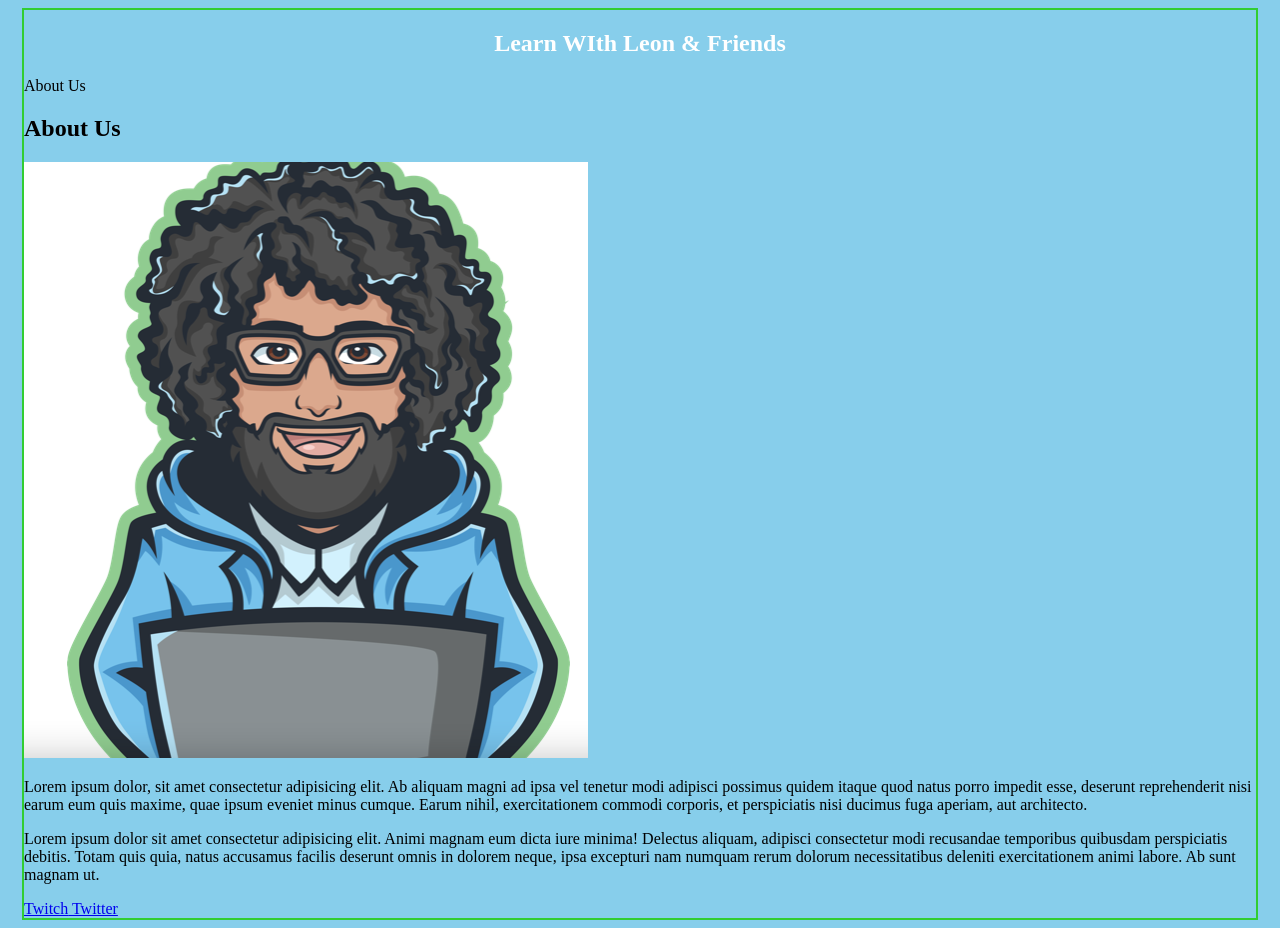
==== index.html @ c7437ffa "Add files via upload" ====
<!DOCTYPE html>
<html lang="en">
<head>
    <meta charset="UTF-8">
    <meta name="viewport" content="width=device-width, initial-scale=1.0">
    <title>Simple Site Lab</title>
    <link rel="stylesheet" href="style.css">
</head>
<body>
    <section>
        <h1>Learn WIth Leon & Friends</h1>
        <nav>
            <span>About Us</span class="symbol"> 
        </nav>
        <h2>About Us</h2>
        <img src="Screen Shot 2024-06-21 at 11.53.32 AM.png" alt="Screenshot">
        <p>Lorem ipsum dolor, sit amet consectetur adipisicing elit. Ab aliquam magni ad ipsa vel tenetur modi adipisci possimus quidem itaque quod natus porro impedit esse, deserunt reprehenderit nisi earum eum quis maxime, quae ipsum eveniet minus cumque. Earum nihil, exercitationem commodi corporis, et perspiciatis nisi ducimus fuga aperiam, aut architecto.</p>
        <p>Lorem ipsum dolor sit amet consectetur adipisicing elit. Animi magnam eum dicta iure minima! Delectus aliquam, adipisci consectetur modi recusandae temporibus quibusdam perspiciatis debitis. Totam quis quia, natus accusamus facilis deserunt omnis in dolorem neque, ipsa excepturi nam numquam rerum dolorum necessitatibus deleniti exercitationem animi labore. Ab sunt magnam ut.</p>
    </section>
    <footer>
        <nav>
            <span><a href="#"> Twitch</a><span class="symbol"><span><a href="#"> Twitter</a><span class="symbol"></span></a></span>
        </nav>
    </footer>
---- style.css ----
body {
    background-color: skyblue;
    border: 2px solid limegreen;
    font-family: Roboto;
    margin-left: 22px;
    margin-right: 22px;
}

h1 {
    color: white;
    text-align: center;
    font-family: 'Times New Roman', 'Times New Roman', Times, serif;

}
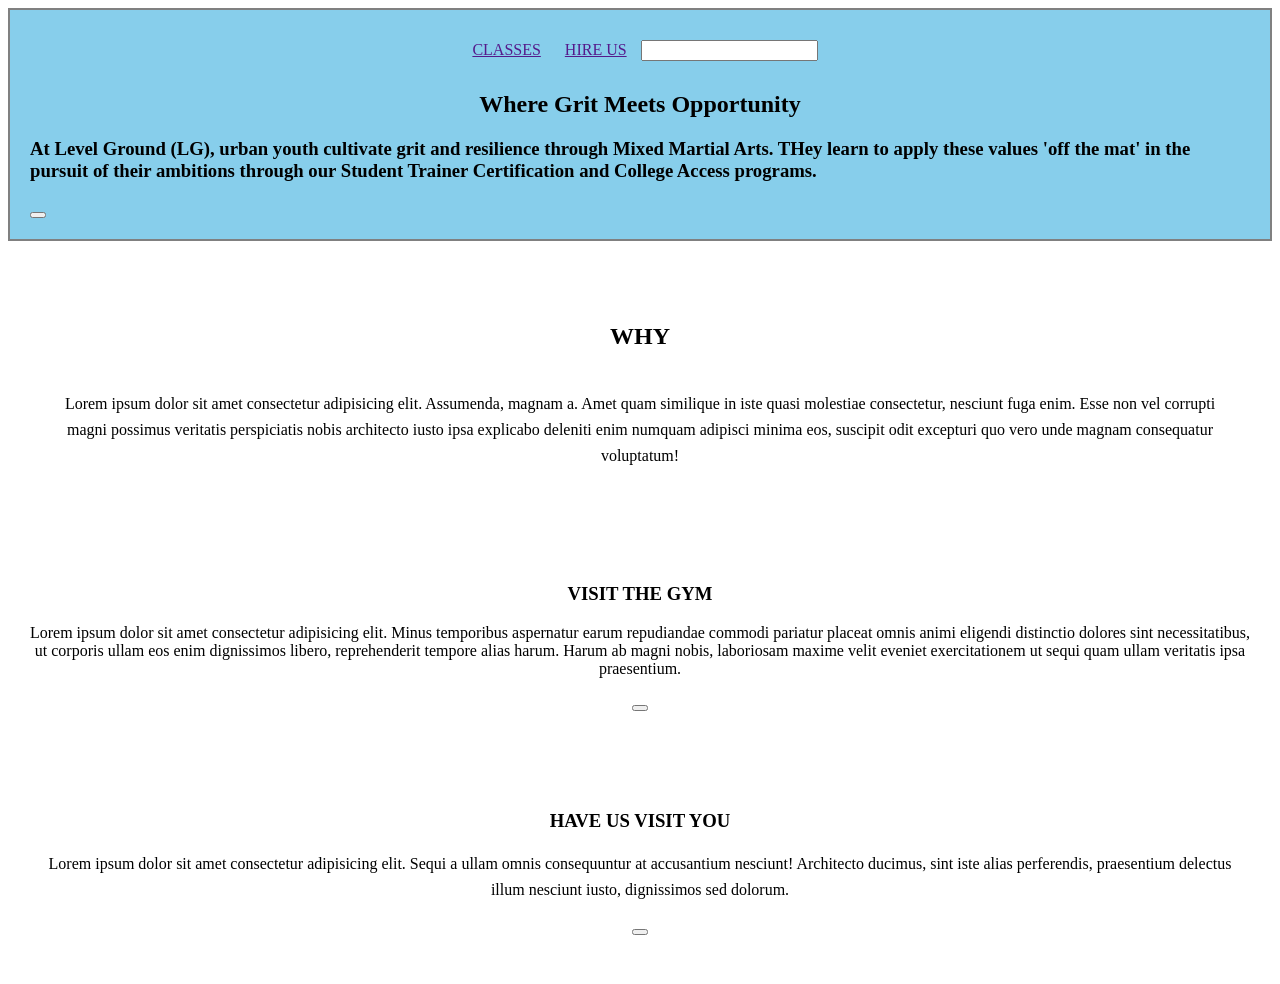
==== commit f70f4b35: "Add files via upload" ====
--- a/index.html
+++ b/index.html
@@ -3,23 +3,45 @@
 <head>
     <meta charset="UTF-8">
     <meta name="viewport" content="width=device-width, initial-scale=1.0">
-    <title>Simple Site Lab</title>
-    <link rel="stylesheet" href="style.css">
+    <title>Where Grit Meets Opportunity</title>
+    <link rel="stylesheet" href="sty;e.css">
 </head>
 <body>
     <section>
-        <h1>Learn WIth Leon & Friends</h1>
-        <nav>
-            <span>About Us</span class="symbol"> 
-        </nav>
-        <h2>About Us</h2>
-        <img src="Screen Shot 2024-06-21 at 11.53.32 AM.png" alt="Screenshot">
-        <p>Lorem ipsum dolor, sit amet consectetur adipisicing elit. Ab aliquam magni ad ipsa vel tenetur modi adipisci possimus quidem itaque quod natus porro impedit esse, deserunt reprehenderit nisi earum eum quis maxime, quae ipsum eveniet minus cumque. Earum nihil, exercitationem commodi corporis, et perspiciatis nisi ducimus fuga aperiam, aut architecto.</p>
-        <p>Lorem ipsum dolor sit amet consectetur adipisicing elit. Animi magnam eum dicta iure minima! Delectus aliquam, adipisci consectetur modi recusandae temporibus quibusdam perspiciatis debitis. Totam quis quia, natus accusamus facilis deserunt omnis in dolorem neque, ipsa excepturi nam numquam rerum dolorum necessitatibus deleniti exercitationem animi labore. Ab sunt magnam ut.</p>
+        <header>
+            <nav>
+                <li><a href="">CLASSES</a></li>
+                <li><a href="">HIRE US</a></li>
+                <input type="text">
+            </nav>
+            <h1>Where Grit Meets Opportunity</h1>
+            <h3>At Level Ground (LG), urban youth cultivate grit and resilience through Mixed Martial Arts. THey learn to apply these values 'off the mat' in the pursuit of their ambitions through our Student Trainer Certification and College Access programs.</h3>
+            <button src="Watch the Video">
+            </button>
+        </header>
     </section>
-    <footer>
-        <nav>
-            <span><a href="#"> Twitch</a><span class="symbol"><span><a href="#"> Twitter</a><span class="symbol"></span></a></span>
-        </nav>
-    </footer>
-   +    <section>
+        <h2>WHY</h2>
+        <p>Lorem ipsum dolor sit amet consectetur adipisicing elit. Assumenda, magnam a. Amet quam similique in iste quasi molestiae consectetur, nesciunt fuga enim. Esse non vel corrupti magni possimus veritatis perspiciatis nobis architecto iusto ipsa explicabo deleniti enim numquam adipisci minima eos, suscipit odit excepturi quo vero unde magnam consequatur voluptatum!</p>
+    </section>
+    <section>
+        <section>
+            <h3>VISIT THE GYM</h3>
+            <p>Lorem ipsum dolor sit amet consectetur adipisicing elit. Minus temporibus aspernatur earum repudiandae commodi pariatur placeat omnis animi eligendi distinctio dolores sint necessitatibus, ut corporis ullam eos enim dignissimos libero, reprehenderit tempore alias harum. Harum ab magni nobis, laboriosam maxime velit eveniet exercitationem ut sequi quam ullam veritatis ipsa praesentium.</p>
+            <button src="SEE CLASSES"></button>
+
+        </section>
+        <section>
+            <h3>HAVE US VISIT YOU</h3>
+            <p>Lorem ipsum dolor sit amet consectetur adipisicing elit. Sequi a ullam omnis consequuntur at accusantium nesciunt! Architecto ducimus, sint iste alias perferendis, praesentium delectus illum nesciunt iusto, dignissimos sed dolorum.</p>
+            <button src="HIRE US"></button>
+        </section>
+    </section>
+
+    <section>
+        <footer>
+
+        </footer>
+    </section>
+</body>
+</html>
--- a/sty;e.css
+++ b/sty;e.css
@@ -0,0 +1,69 @@
+
+header {
+    background-color: skyblue;
+    border: 2px solid grey;
+    padding: 20px;
+}
+
+header nav {
+    text-align: center;
+    padding: 10px;
+
+}
+
+header nav li {
+    display: inline-block;
+    margin: 0 10px;
+}
+
+header nav input [type="text"],
+header nav span {
+    margin-left: 10px;
+}
+
+header h1 {
+    text-align: center;
+    margin-top: 20px;
+}
+
+header h1 p {
+    text-align: center;
+    margin-top: 20px;
+    
+}
+
+section h2 {
+    background-color: white;
+    border: 2px solid white;
+    padding: 20px;
+    text-align: center;
+}
+
+section:nth-of-type(2) {
+    background: white;
+    text-align: center;
+    padding: 40px 20px
+}
+
+section:nth-of-type(2) h1 {
+    padding: 10px;
+}
+
+section:nth-of-type(2) p{
+    padding: 0 20px;
+    line-height: 1.6;
+}
+
+section:nth-of-type(3) section {
+    text-align: center;
+    padding: 40px 20px;
+}
+
+section:nth-of-type(4) section {
+    text-align: center;
+    padding: 40px 20px
+}
+
+
+
+
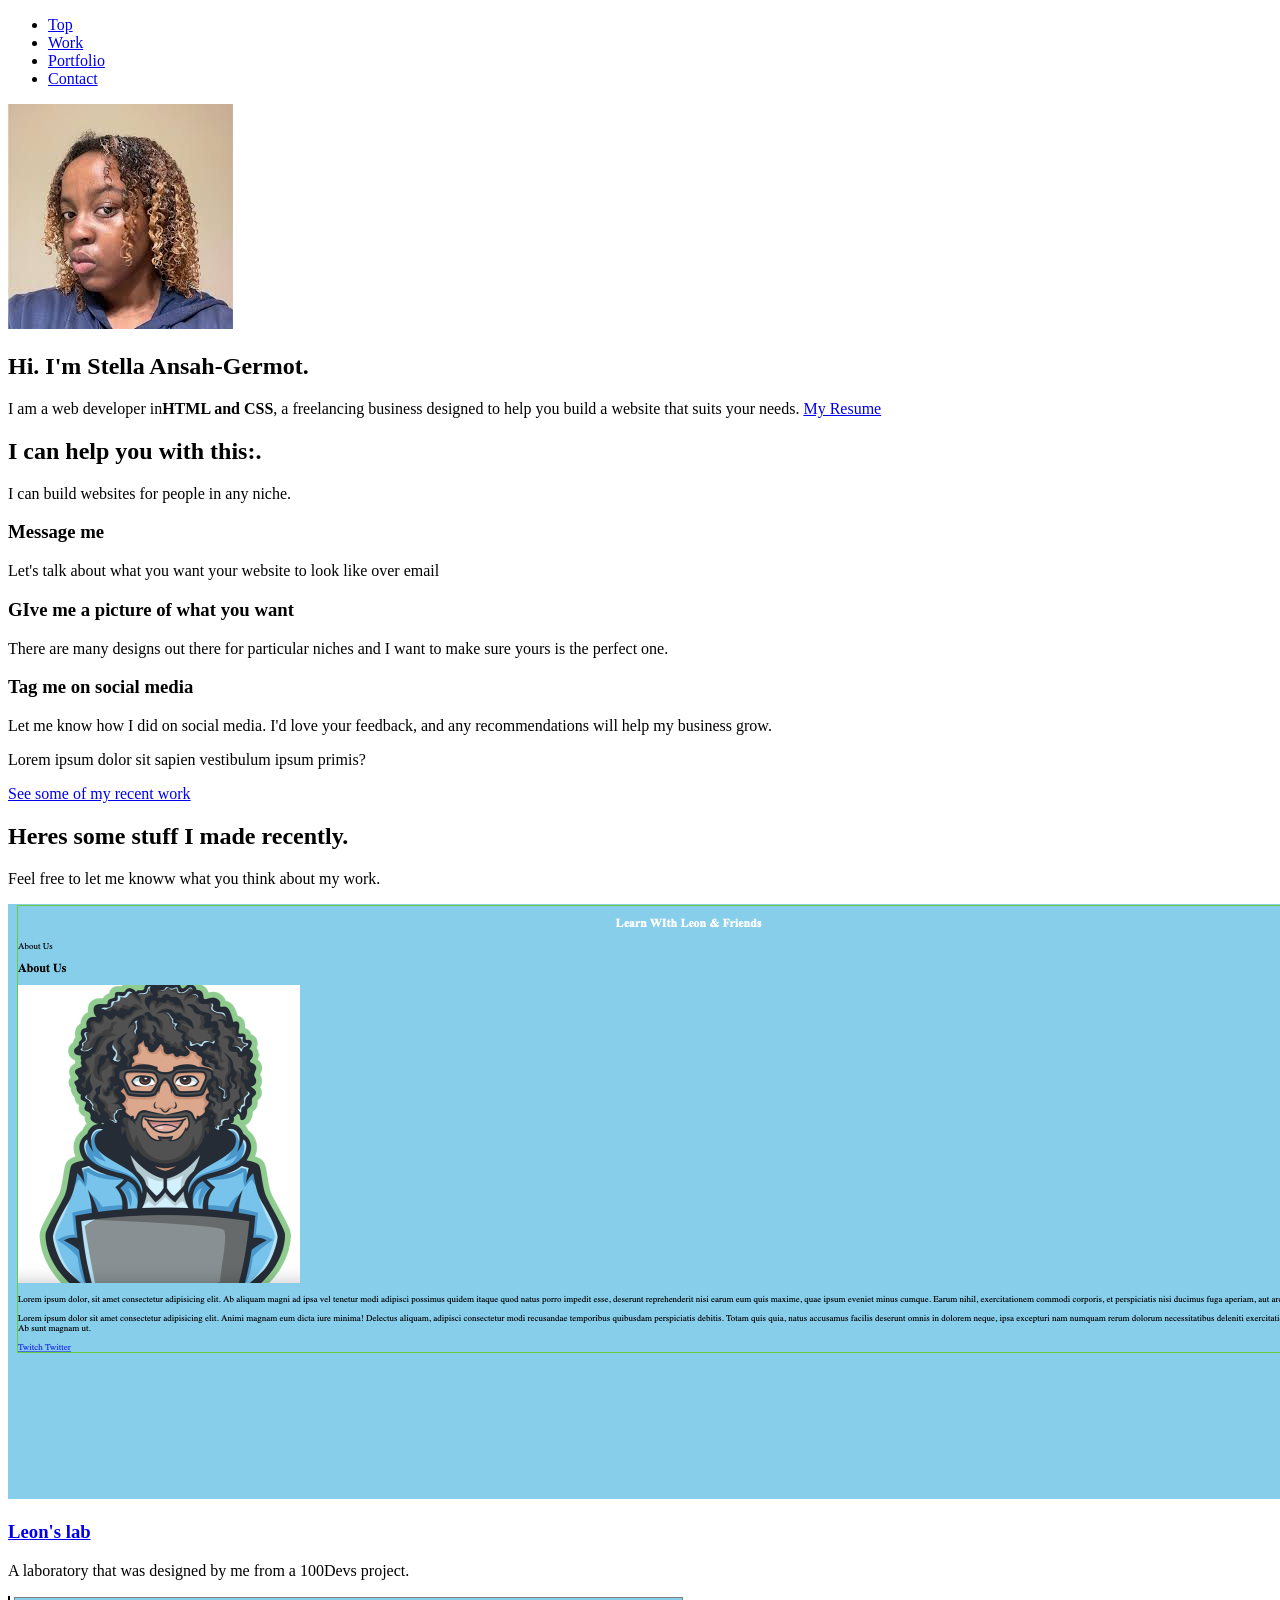
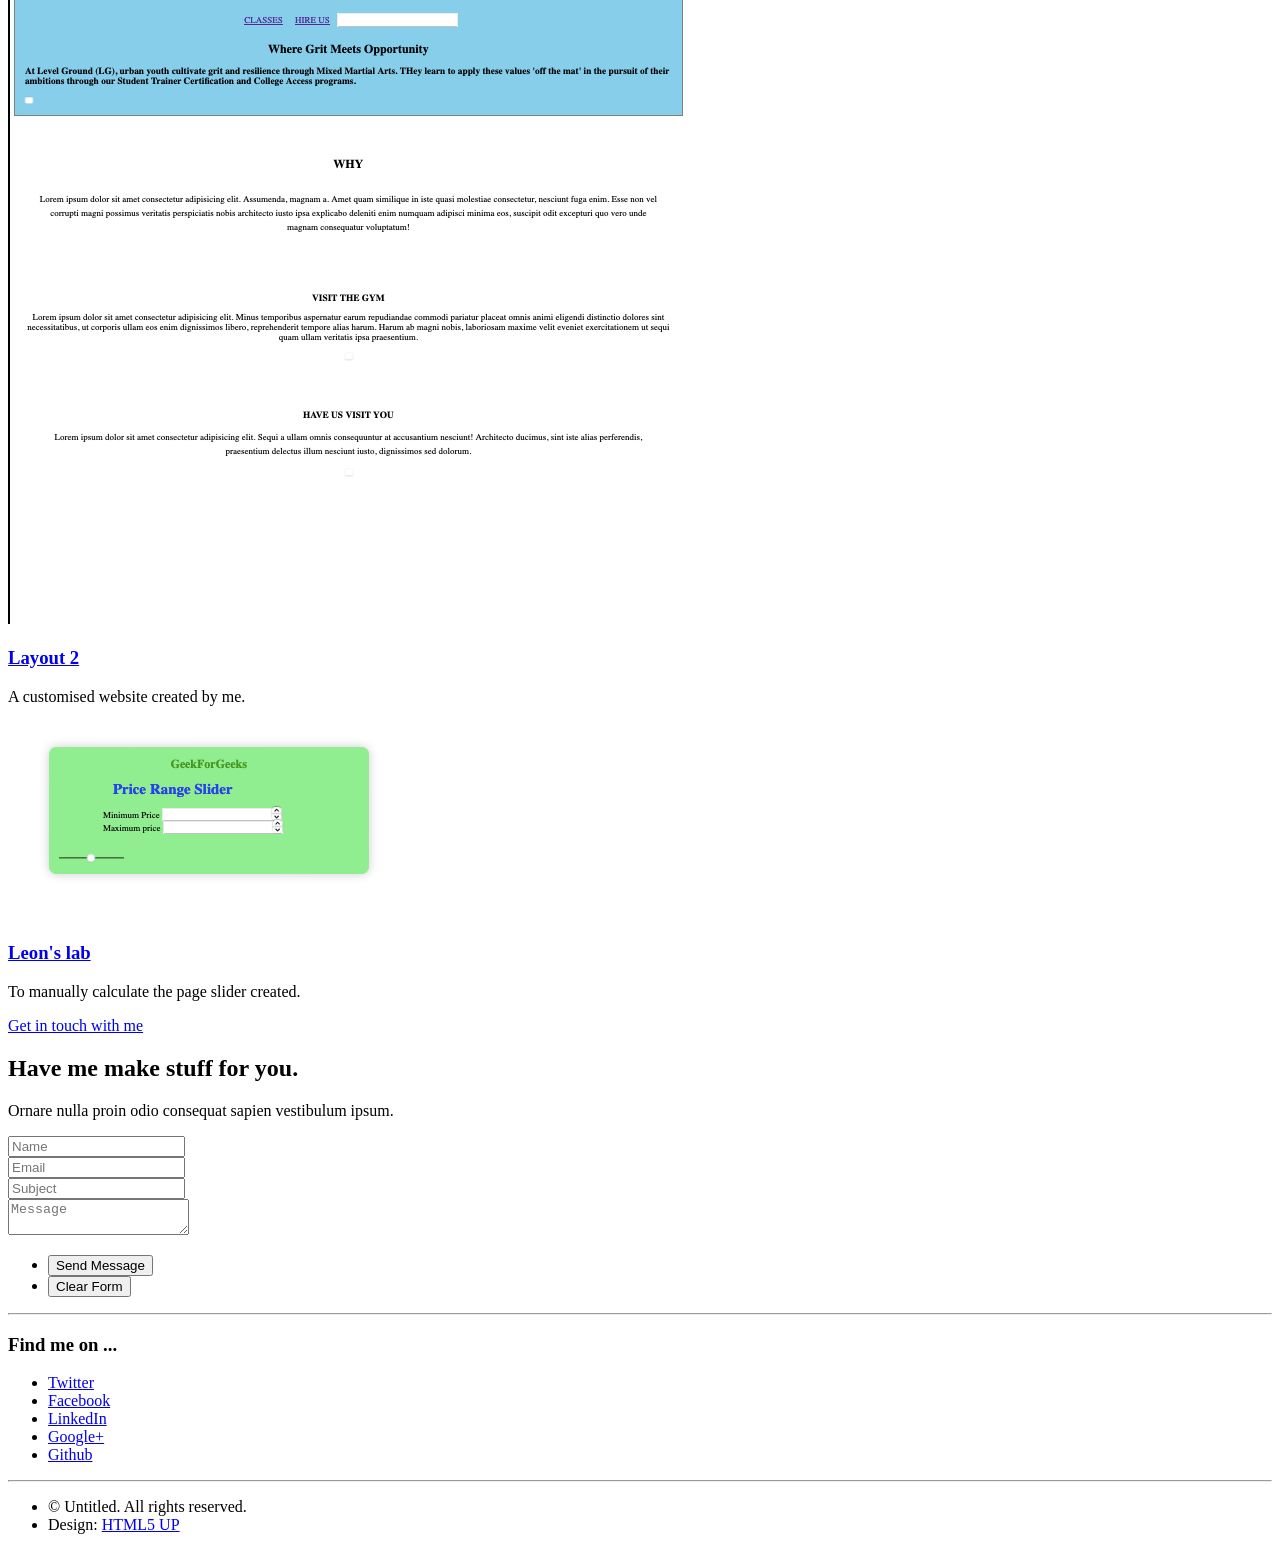
==== commit 796a6714: "Add files via upload" ====
--- a/index.html
+++ b/index.html
@@ -1,47 +1,209 @@
-<!DOCTYPE html>
-<html lang="en">
-<head>
-    <meta charset="UTF-8">
-    <meta name="viewport" content="width=device-width, initial-scale=1.0">
-    <title>Where Grit Meets Opportunity</title>
-    <link rel="stylesheet" href="sty;e.css">
-</head>
-<body>
-    <section>
-        <header>
-            <nav>
-                <li><a href="">CLASSES</a></li>
-                <li><a href="">HIRE US</a></li>
-                <input type="text">
-            </nav>
-            <h1>Where Grit Meets Opportunity</h1>
-            <h3>At Level Ground (LG), urban youth cultivate grit and resilience through Mixed Martial Arts. THey learn to apply these values 'off the mat' in the pursuit of their ambitions through our Student Trainer Certification and College Access programs.</h3>
-            <button src="Watch the Video">
-            </button>
-        </header>
-    </section>
-    <section>
-        <h2>WHY</h2>
-        <p>Lorem ipsum dolor sit amet consectetur adipisicing elit. Assumenda, magnam a. Amet quam similique in iste quasi molestiae consectetur, nesciunt fuga enim. Esse non vel corrupti magni possimus veritatis perspiciatis nobis architecto iusto ipsa explicabo deleniti enim numquam adipisci minima eos, suscipit odit excepturi quo vero unde magnam consequatur voluptatum!</p>
-    </section>
-    <section>
-        <section>
-            <h3>VISIT THE GYM</h3>
-            <p>Lorem ipsum dolor sit amet consectetur adipisicing elit. Minus temporibus aspernatur earum repudiandae commodi pariatur placeat omnis animi eligendi distinctio dolores sint necessitatibus, ut corporis ullam eos enim dignissimos libero, reprehenderit tempore alias harum. Harum ab magni nobis, laboriosam maxime velit eveniet exercitationem ut sequi quam ullam veritatis ipsa praesentium.</p>
-            <button src="SEE CLASSES"></button>
-
-        </section>
-        <section>
-            <h3>HAVE US VISIT YOU</h3>
-            <p>Lorem ipsum dolor sit amet consectetur adipisicing elit. Sequi a ullam omnis consequuntur at accusantium nesciunt! Architecto ducimus, sint iste alias perferendis, praesentium delectus illum nesciunt iusto, dignissimos sed dolorum.</p>
-            <button src="HIRE US"></button>
-        </section>
-    </section>
-
-    <section>
-        <footer>
-
-        </footer>
-    </section>
-</body>
+<!DOCTYPE HTML>
+<!--
+	Miniport by HTML5 UP
+	html5up.net | @ajlkn
+	Free for personal and commercial use under the CCA 3.0 license (html5up.net/license)
+-->
+<html>
+	<head>
+		<title>Miniport by HTML5 UP</title>
+		<meta charset="utf-8" />
+		<meta name="viewport" content="width=device-width, initial-scale=1, user-scalable=no" />
+		<link rel="stylesheet" href="assets/css/main.css" />
+	</head>
+	<body class="is-preload">
+
+		<!-- Nav -->
+			<nav id="nav">
+				<ul class="container">
+					<li><a href="#top">Top</a></li>
+					<li><a href="#work">Work</a></li>
+					<li><a href="#portfolio">Portfolio</a></li>
+					<li><a href="#contact">Contact</a></li>
+				</ul>
+			</nav>
+
+		<!-- Home -->
+			<article id="top" class="wrapper style1">
+				<div class="container">
+					<div class="row">
+						<div class="col-4 col-5-large col-12-medium">
+							<span class="image fit"><img src="IMG_0061.JPG" alt="" />
+	
+
+							
+							</span>
+							
+						</div>
+						<div class="col-8 col-7-large col-12-medium">
+							<header>
+								<h1>Hi. I'm <strong>Stella Ansah-Germot</strong>.</h1>
+							</header>
+							<p>I am a web developer in<strong>HTML and CSS</strong>, a freelancing business designed to help you build a website that suits your needs.<a href="http://twitter.com/StellaAGermot"></a>
+							<a href="#work" class="button large scrolly">My Resume</a>
+						</div>
+					</div>
+				</div>
+			</article>
+
+		<!-- Work -->
+			<article id="work" class="wrapper style2">
+				<div class="container">
+					<header>
+						<h2>I can help you with this:.</h2>
+						<p>I can build websites for people in any niche.</p>
+					</header>
+					<div class="row aln-center">
+						<div class="col-4 col-6-medium col-12-small">
+							<section class="box style1">
+								<span class="icon featured fa-comments"></span>
+								<h3>Message me</h3>
+								<p> Let's talk about what you want your website to look like over email</p>
+							</section>
+						</div>
+						<div class="col-4 col-6-medium col-12-small">
+							<section class="box style1">
+								<span class="icon solid featured fa-camera-retro"></span>
+								<h3>GIve me a picture of what you want</h3>
+								<p>There are many designs out there for particular niches and I want to make sure yours is the perfect one.</p>
+							</section>
+						</div>
+						<div class="col-4 col-6-medium col-12-small">
+							<section class="box style1">
+								<span class="icon featured fa-thumbs-up"></span>
+								<h3>Tag me on social media</h3>
+								<p>Let me know how I did on social media. I'd love your feedback, and any recommendations will help my business grow.</p>
+							</section>
+						</div>
+					</div>
+					<footer>
+						<p>Lorem ipsum dolor sit sapien vestibulum ipsum primis?</p>
+						<a href="#portfolio" class="button large scrolly">See some of my recent work</a>
+					</footer>
+				</div>
+			</article>
+
+		<!-- Portfolio -->
+			<article id="portfolio" class="wrapper style3">
+				<div class="container">
+					<header>
+						<h2>Heres some stuff I made recently.</h2>
+						<p>Feel free to let me knoww what you think about my work.</p>
+					</header>
+					<div class="row">
+						<div class="col-4 col-6-medium col-12-small">
+							<article class="box style2">
+								<a href="#" class="image featured"><img src="Screen Shot 2024-06-21 at 5.55.56 PM.png" alt="" />
+								</a>
+								<h3><a href="#">Leon's lab</a></h3>
+								<p>A laboratory that was designed by me from a 100Devs project.</p>
+							</article>
+						</div>
+						<div class="row">
+							<div class="col-4 col-6-medium col-12-small">
+								<article class="box style3">
+									<a href="#" class="image featured"><img src="Screen Shot 2024-06-29 at 5.32.26 PM.png" alt="" />
+									</a>
+									<h3><a href="#">Layout 2</a></h3>
+									<p>A customised website created by me.</p>
+								</article>
+							</div>
+							
+						</div>
+						
+							
+					</div>
+					<div class="row">
+
+					
+					<div class="col-4 col-6-medium col-12-small">
+						<article class="box style2">
+							<a href="#" class="image featured"><img src="Screen Shot 2024-06-29 at 5.43.54 PM.png" alt="" />
+							</a>
+							<h3><a href="#">Leon's lab</a></h3>
+							<p>To manually calculate the page slider created.</p>
+						</article>
+					</div>
+
+
+					<footer>
+			
+						<a href="#contact" class="button large scrolly">Get in touch with me</a>
+					</footer>
+				</div>
+			</article>
+
+		<!-- Contact -->
+			<article id="contact" class="wrapper style4">
+				<div class="container medium">
+					<header>
+						<h2>Have me make stuff for you.</h2>
+						<p>Ornare nulla proin odio consequat sapien vestibulum ipsum.</p>
+					</header>
+					<div class="row">
+						<div class="col-12">
+							<form method="post" action="#">
+								<div class="row">
+									<div class="col-6 col-12-small">
+										<input type="text" name="name" id="name" placeholder="Name" />
+									</div>
+									<div class="col-6 col-12-small">
+										<input type="text" name="email" id="email" placeholder="Email" />
+									</div>
+									<div class="col-12">
+										<input type="text" name="subject" id="subject" placeholder="Subject" />
+									</div>
+									<div class="col-12">
+										<textarea name="message" id="message" placeholder="Message"></textarea>
+									</div>
+									<div class="col-12">
+										<ul class="actions">
+											<li><input type="submit" value="Send Message" /></li>
+											<li><input type="reset" value="Clear Form" class="alt" /></li>
+										</ul>
+									</div>
+								</div>
+							</form>
+						</div>
+						<div class="col-12">
+							<hr />
+							<h3>Find me on ...</h3>
+							<ul class="social">
+								<li><a href="#" class="icon brands fa-twitter"><span class="label">Twitter</span></a></li>
+								<li><a href="#" class="icon brands fa-facebook-f"><span class="label">Facebook</span></a></li>
+								<li><a href="#" class="icon brands fa-linkedin-in"><span class="label">LinkedIn</span></a></li>
+								<li><a href="#" class="icon brands fa-google-plus"><span class="label">Google+</span></a></li>
+								<li><a href="#" class="icon brands fa-github"><span class="label">Github</span></a></li>
+								<!--
+								<li><a href="#" class="icon solid fa-rss"><span>RSS</span></a></li>
+								<li><a href="#" class="icon brands fa-instagram"><span>Instagram</span></a></li>
+								<li><a href="#" class="icon brands fa-foursquare"><span>Foursquare</span></a></li>
+								<li><a href="#" class="icon brands fa-skype"><span>Skype</span></a></li>
+								<li><a href="#" class="icon brands fa-soundcloud"><span>Soundcloud</span></a></li>
+								<li><a href="#" class="icon brands fa-youtube"><span>YouTube</span></a></li>
+								<li><a href="#" class="icon brands fa-blogger"><span>Blogger</span></a></li>
+								<li><a href="#" class="icon brands fa-flickr"><span>Flickr</span></a></li>
+								<li><a href="#" class="icon brands fa-vimeo"><span>Vimeo</span></a></li>
+								-->
+							</ul>
+							<hr />
+						</div>
+					</div>
+					<footer>
+						<ul id="copyright">
+							<li>&copy; Untitled. All rights reserved.</li><li>Design: <a href="http://html5up.net">HTML5 UP</a></li>
+						</ul>
+					</footer>
+				</div>
+			</article>
+
+		<!-- Scripts -->
+			<script src="assets/js/jquery.min.js"></script>
+			<script src="assets/js/jquery.scrolly.min.js"></script>
+			<script src="assets/js/browser.min.js"></script>
+			<script src="assets/js/breakpoints.min.js"></script>
+			<script src="assets/js/util.js"></script>
+			<script src="assets/js/main.js"></script>
+
+	</body>
 </html>
